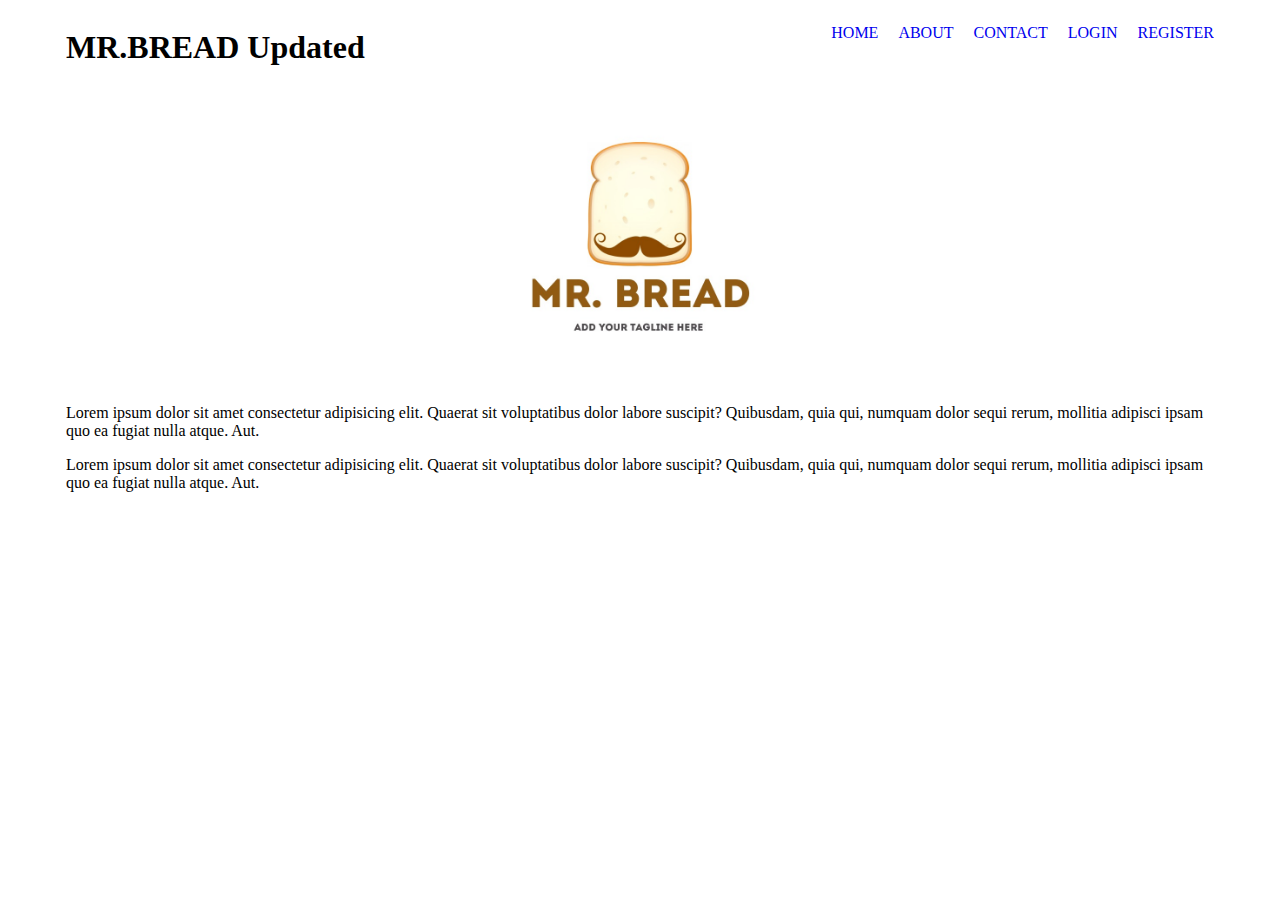
==== index.html @ 4d0d2204 "first" ====
<html lang="en">
<head>
    <meta charset="UTF-8">
    <meta http-equiv="X-UA-Compatible" content="IE=edge">
    <meta name="viewport" content="width=device-width, initial-scale=1.0">
    <title>Home</title>
    <link rel="stylesheet" href="css/style.css">
</head>
<body>
    <div class="container">
        <h1 class="brand">MR.BREAD Updated</h1>
        <ul class="menu">
            <li><a href="#">HOME</a></li>
            <li><a href="#">ABOUT</a></li>
            <li><a href="#">CONTACT</a></li>
            <li><a href="#">LOGIN</a></li>
            <li><a href="#">REGISTER</a></li>
        </ul>
    </div>
    <div class="container">
        <img src="images/mrbread.jpg" width="300">
        <p>Lorem ipsum dolor sit amet consectetur adipisicing elit. Quaerat sit voluptatibus dolor labore suscipit? Quibusdam, quia qui, numquam dolor sequi rerum, mollitia adipisci ipsam quo ea fugiat nulla atque. Aut.</p>

        <p>Lorem ipsum dolor sit amet consectetur adipisicing elit. Quaerat sit voluptatibus dolor labore suscipit? Quibusdam, quia qui, numquam dolor sequi rerum, mollitia adipisci ipsam quo ea fugiat nulla atque. Aut.</p>
    </div>
</body>
</html>
---- css/style.css ----
.container {
    width: 1148px;
    margin: 0 auto;
    overflow: hidden;
}

.brand{
    float: left;
}

.menu{
    float: right;
    list-style-type: none;
}

.container img{
    display: block;
    margin: 0 auto;
}

.menu li{
    float: left;
    margin-left: 20px;
}

.menu li a{
    text-decoration: none;
}

@media only screen and (max-width: 768px) {
    .container {
        width: 98%;
        overflow: hidden;
    }
    
    .brand{
        float: none;
        text-align: center;
    }
    
    .menu{
        float: none;
        margin: 0 auto;
        overflow: hidden;
    }
}
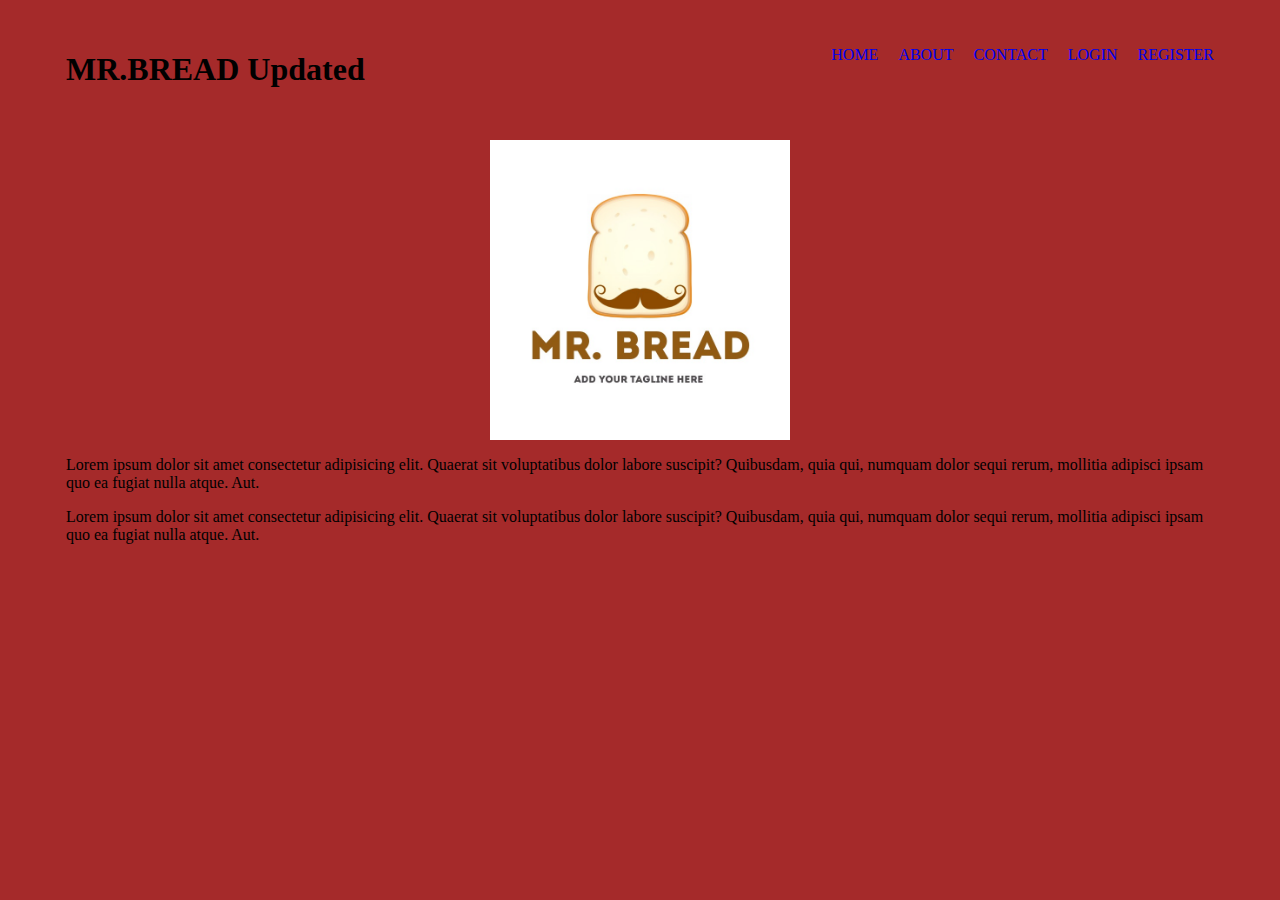
==== commit acc989d2: "add login and register" ====
--- a/index.html
+++ b/index.html
@@ -10,11 +10,11 @@
     <div class="container">
         <h1 class="brand">MR.BREAD Updated</h1>
         <ul class="menu">
-            <li><a href="#">HOME</a></li>
-            <li><a href="#">ABOUT</a></li>
-            <li><a href="#">CONTACT</a></li>
-            <li><a href="#">LOGIN</a></li>
-            <li><a href="#">REGISTER</a></li>
+            <li><a href="index.html">HOME</a></li>
+            <li><a href="about.html">ABOUT</a></li>
+            <li><a href="contact.html">CONTACT</a></li>
+            <li><a href="login.html">LOGIN</a></li>
+            <li><a href="register.html">REGISTER</a></li>
         </ul>
     </div>
     <div class="container">
--- a/css/style.css
+++ b/css/style.css
@@ -1,7 +1,12 @@
+body{
+    background-color: brown;
+}
+
 .container {
     width: 1148px;
     margin: 0 auto;
     overflow: hidden;
+    margin-top: 30px;
 }
 
 .brand{
